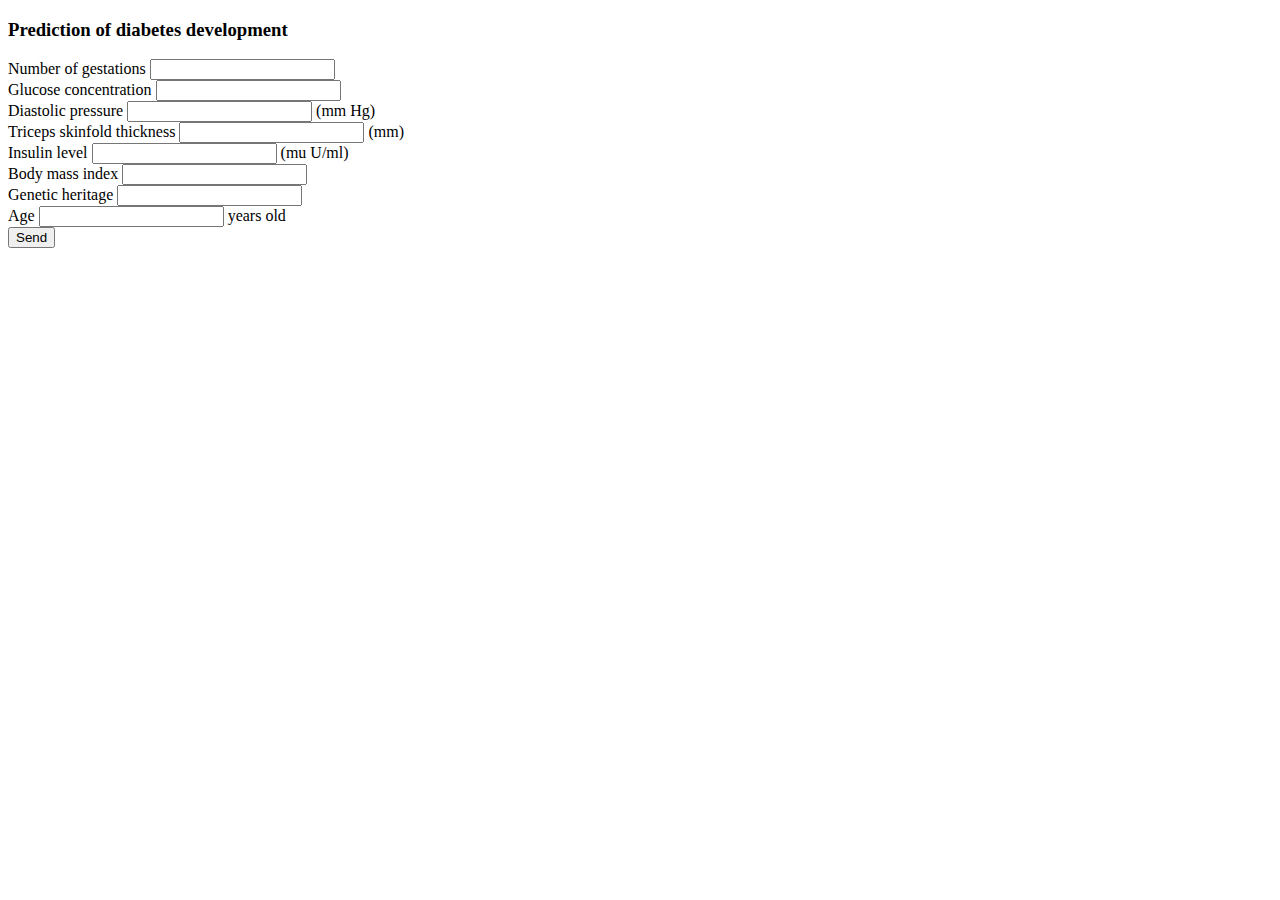
==== src/web/templates/index.html @ da6bd8a3 "Changed static and templates dir" ====
<!DOCTYPE html>
<html lang="en">
<head>
    <meta charset="UTF-8">
    <title>Diabetes prediction</title>
</head>
<body>
    <h3>Prediction of diabetes development</h3>
    <div>
        <form action="/result" method="post">
            <label for="gestation">Number of gestations</label>
            <input type="number" min="0" id="gestation" name="gestation">
            <br>
            <label for="glucose">Glucose concentration</label>
            <input type="number" min="0" id="glucose" name="glucose">
            <br>
            <label for="diastolic">Diastolic pressure</label>
            <input type="number" min="0" id="diastolic" name="diastolic"> (mm Hg)
            <br>
            <label for="triceps-skinfold">Triceps skinfold thickness</label>
            <input type="number" min="0" id="triceps-skinfold" name="triceps-skinfold"> (mm)
            <br>
            <label for="insulin-level">Insulin level</label>
            <input type="number" min="0" id="insulin-level" name="insulin-level"> (mu U/ml)
            <br>
            <label for="body-mass">Body mass index</label>
            <input type="number" min="0" step="0.01" id="body-mass" name="body-mass">
            <br>
            <label for="genetic-heritage">Genetic heritage</label>
            <input type="number" min="0" step="0.001" id="genetic-heritage" name="genetic-heritage">
            <br>
            <label for="age">Age</label>
            <input type="number" min="0"  id="age" name="age"> years old
            <br>
            <input type="submit" value="Send">
        </form>
    </div>
</body>
</html>
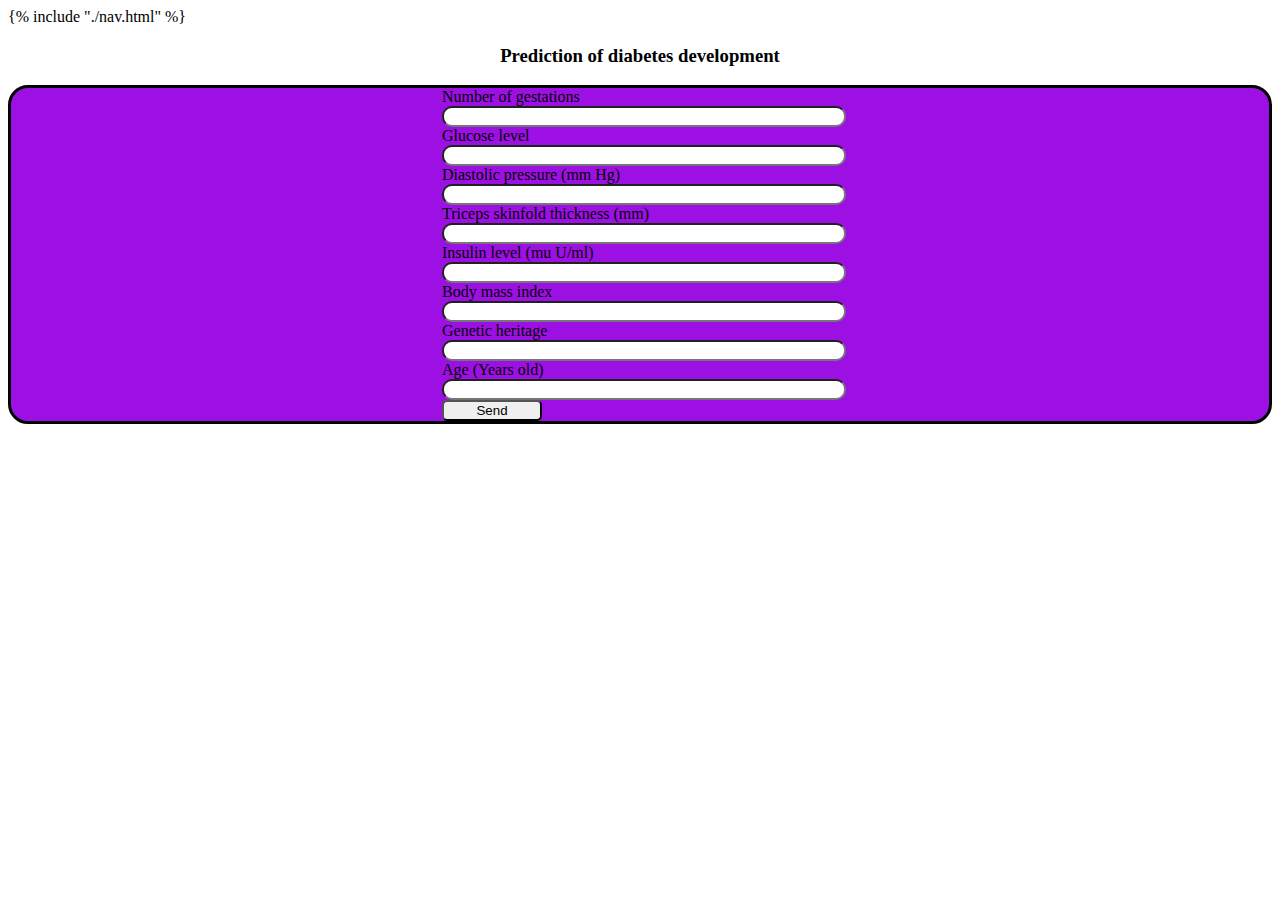
==== commit 0cad624e: "Done." ====
--- a/src/web/templates/index.html
+++ b/src/web/templates/index.html
@@ -2,38 +2,42 @@
 <html lang="en">
 <head>
     <meta charset="UTF-8">
+    <link rel="stylesheet" type="text/css" href="../static/mainsheet.css">
     <title>Diabetes prediction</title>
 </head>
 <body>
+{% include "./nav.html" %}
     <h3>Prediction of diabetes development</h3>
-    <div>
-        <form action="/result" method="post">
-            <label for="gestation">Number of gestations</label>
-            <input type="number" min="0" id="gestation" name="gestation">
+    <div id="diabetes-main">
+    <div id="diabetes-div">
+        <form action="/result" id="diabetes-form" method="post">
+            <label for="gestation" class="g-label">Number of gestations</label>
+            <input type="number" min="0" class="diabetes-input" id="gestation" name="gestation">
             <br>
-            <label for="glucose">Glucose concentration</label>
-            <input type="number" min="0" id="glucose" name="glucose">
+            <label for="glucose" class="g-label">Glucose level</label>
+            <input type="number" min="0" class="diabetes-input" id="glucose" name="glucose">
             <br>
-            <label for="diastolic">Diastolic pressure</label>
-            <input type="number" min="0" id="diastolic" name="diastolic"> (mm Hg)
+            <label for="diastolic" class="g-label">Diastolic pressure           (mm Hg)</label>
+            <input type="number" min="0" class="diabetes-input" id="diastolic" name="diastolic">
             <br>
-            <label for="triceps-skinfold">Triceps skinfold thickness</label>
-            <input type="number" min="0" id="triceps-skinfold" name="triceps-skinfold"> (mm)
+            <label for="triceps-skinfold" class="g-label">Triceps skinfold thickness           (mm)</label>
+            <input type="number" min="0" class="diabetes-input" id="triceps-skinfold" name="triceps">
             <br>
-            <label for="insulin-level">Insulin level</label>
-            <input type="number" min="0" id="insulin-level" name="insulin-level"> (mu U/ml)
+            <label for="insulin-level" class="g-label">Insulin level          (mu U/ml)</label>
+            <input type="number" min="0" class="diabetes-input" id="insulin-level" name="insulin">
             <br>
-            <label for="body-mass">Body mass index</label>
-            <input type="number" min="0" step="0.01" id="body-mass" name="body-mass">
+            <label for="body-mass" class="g-label">Body mass index</label>
+            <input type="number" min="0" class="diabetes-input" step="0.01" id="body-mass" name="mass">
             <br>
-            <label for="genetic-heritage">Genetic heritage</label>
-            <input type="number" min="0" step="0.001" id="genetic-heritage" name="genetic-heritage">
+            <label for="genetic-heritage" class="g-label">Genetic heritage</label>
+            <input type="number" min="0" class="diabetes-input" step="0.001" id="genetic-heritage" name="d-input">
             <br>
-            <label for="age">Age</label>
-            <input type="number" min="0"  id="age" name="age"> years old
+            <label for="age" class="g-label">Age          (Years old)</label>
+            <input type="number" min="0" class="diabetes-input" id="age" name="age">
             <br>
             <input type="submit" value="Send">
         </form>
     </div>
+    </div>
 </body>
 </html>--- a/src/web/static/mainsheet.css
+++ b/src/web/static/mainsheet.css
@@ -0,0 +1,42 @@
+#diabetes-div {
+	display: table;
+	margin: auto;
+	background-color: #9d10e3;
+	border:;
+}
+
+.diabetes-input {
+	width: 100%;
+	clear: both;
+}
+
+input, select, textarea{
+    color: #black;
+}
+
+input {
+	display: inline-block;
+	border-radius: 5px;
+	width: 100px;
+	align-content: flex-end;
+}
+
+input[type=number] {
+	border-radius: 10px
+}
+
+textarea:focus, input:focus {
+    color: black;
+}
+
+#diabetes-main {
+	justify-content: center
+	width: 10px;
+	background-color: #9d10e3;
+	border: solid;
+	border-radius: 20px;
+}
+
+h3 {
+	text-align: center;
+}